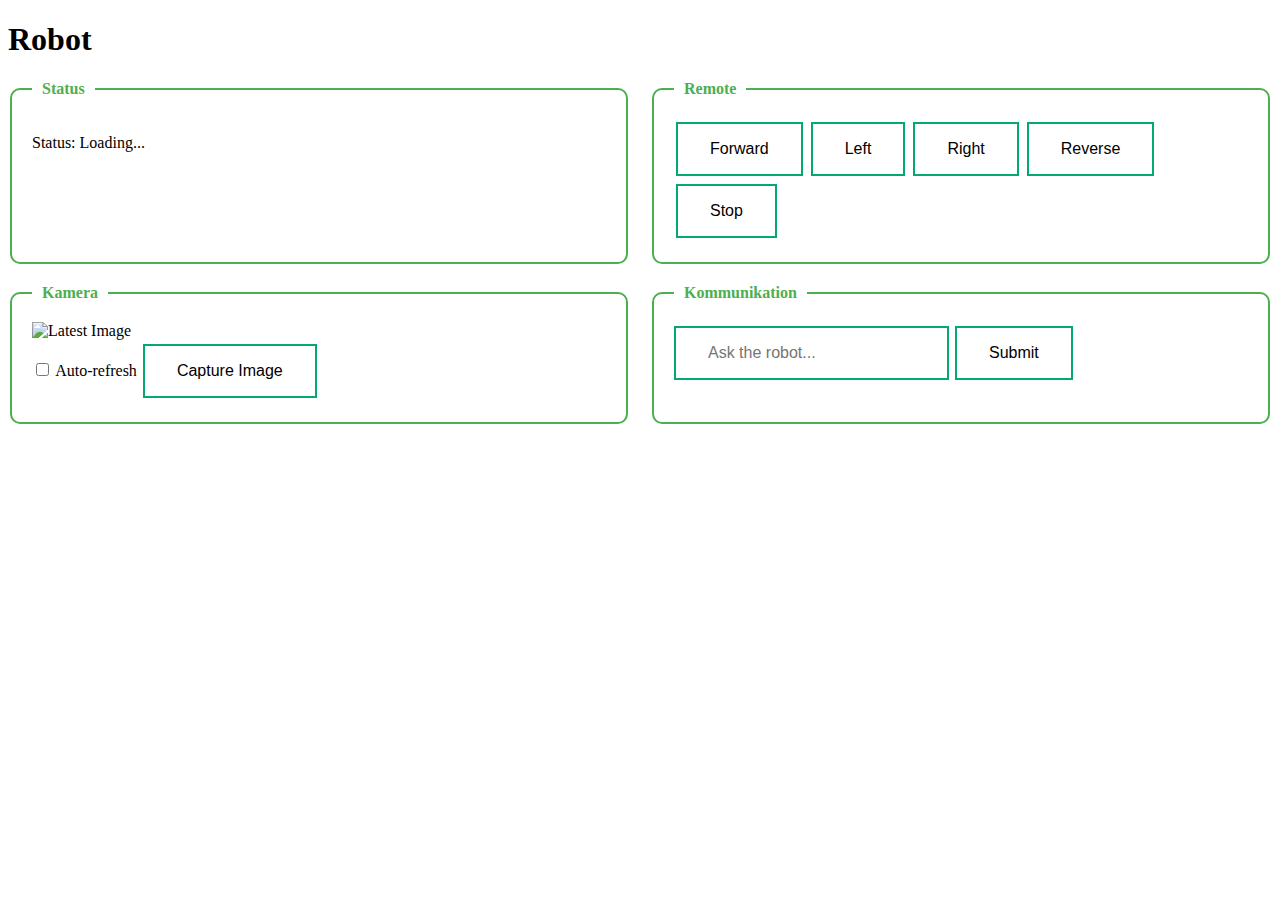
==== pi/server/static/index.html @ 98d4b518 "websocket for camera" ====
<!doctype html>
<html lang="en">
    <head>
        <meta charset="UTF-8" />
        <meta name="viewport" content="width=device-width, initial-scale=1.0" />
        <title>Robot Control</title>
        <link rel="stylesheet" href="style.css">
    </head>
    <body>
        <h1>Robot</h1>

        <main>
            <fieldset>
                <legend>Status</legend>
                <p>Status: <span id="status">Loading...</span></p>
            </fieldset>

            <fieldset>
                <legend>Remote</legend>
                <button onclick="sendCommand('forward')">Forward</button>
                <button onclick="sendCommand('turn_left')">Left</button>
                <button onclick="sendCommand('turn_right')">Right</button>
                <button onclick="sendCommand('reverse')">Reverse</button>

                <button onclick="sendCommand('stop')">Stop</button>
            </fieldset>

            <fieldset>
                <legend>Kamera</legend>
                <div>
                    <img id="cameraImage" src="" width="300" alt="Latest Image" />
                </div>
                <input type="checkbox" id="camera-autorefresh" />
                <label for="camera-autorefresh">Auto-refresh</label>
                <button onclick="updateImage()">Capture Image</button>
                <!--<button onclick="sendCommand('interpret')">Interpret Image</button>-->
            </fieldset>

            <fieldset>
                <legend>Kommunikation</legend>
                <div>
                    <input type="text" id="query" placeholder="Ask the robot..." />
                    <button onclick="askChatGPT()">Submit</buton>
                </div>
                <p id="response"></p>
            </fieldset>
        </main>
        <script src="script.js"></script>
    </body>
</html>
---- pi/server/static/style.css ----
fieldset {
    border: 2px solid #4caf50; /* Border color */
    border-radius: 10px; /* Rounded corners */
    padding: 20px;
    width: 300px;
}

legend {
    font-weight: bold;
    color: #4caf50;
    padding: 0 10px; /* Adds spacing around the text */
}

main {
    display: flex;
    flex-wrap: wrap;
    gap: 20px;
    width: 100%;
}

main > fieldset {
    flex: 1;
    min-width: 30%;
    padding: 20px;
}

button {
    background-color: #04aa6d; /* Green */
    border: none;
    color: white;
    padding: 16px 32px;
    text-align: center;
    text-decoration: none;
    display: inline-block;
    font-size: 16px;
    margin: 4px 2px;
    transition-duration: 0.4s;
    cursor: pointer;
}

button,
input {
    background-color: white;
    color: black;
    border: 2px solid #04aa6d;
}

button:hover {
    background-color: #04aa6d;
    color: white;
}

input {
    padding: 16px 32px;
    font-size: 16px;
}

@media only screen and (max-width: 800px) {
    main > fieldset {
        min-width: 80%;
    }
}
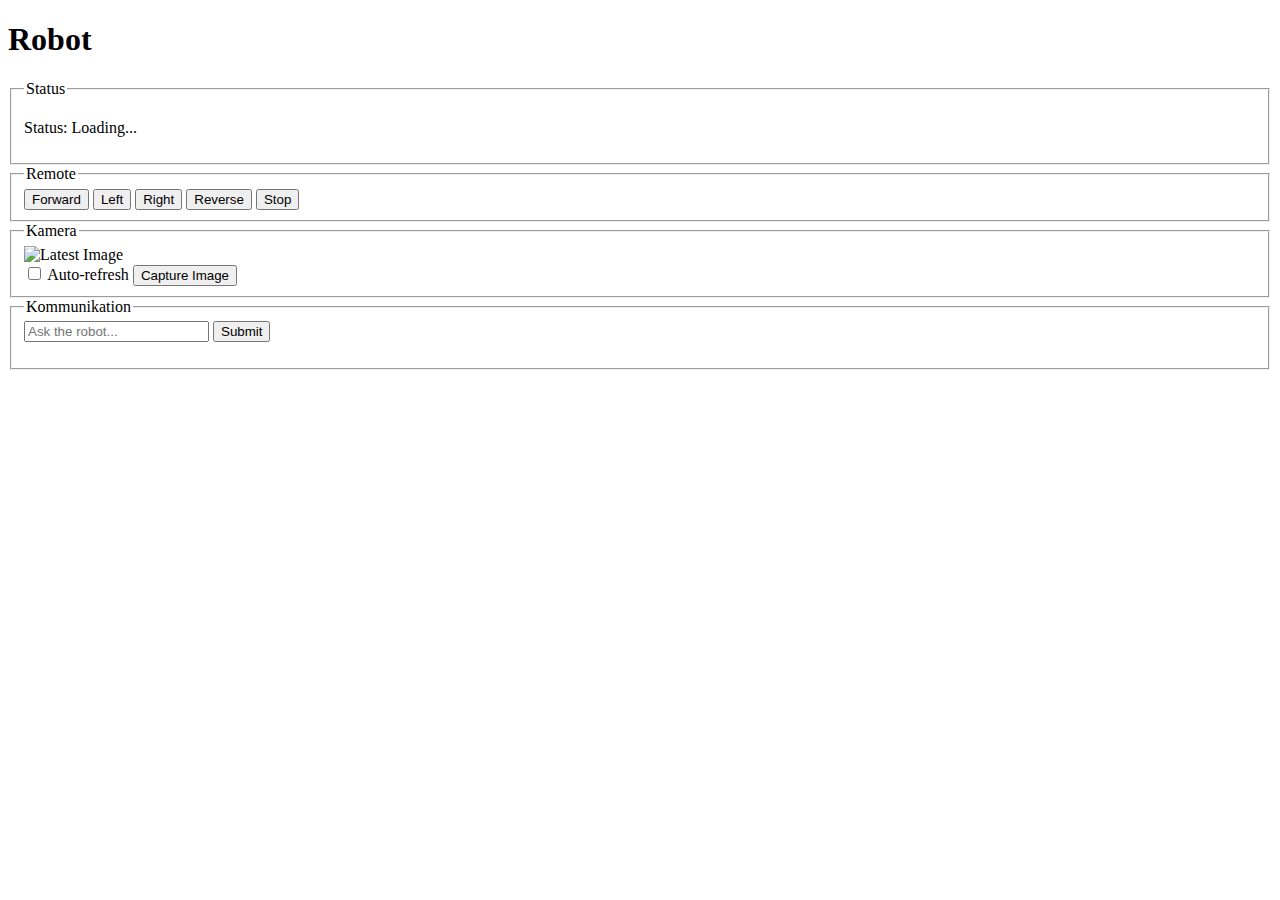
==== commit d9514500: "website fixes" ====
--- a/pi/server/static/index.html
+++ b/pi/server/static/index.html
@@ -4,7 +4,7 @@
         <meta charset="UTF-8" />
         <meta name="viewport" content="width=device-width, initial-scale=1.0" />
         <title>Robot Control</title>
-        <link rel="stylesheet" href="style.css">
+        <link rel="stylesheet" href="static/style.css">
     </head>
     <body>
         <h1>Robot</h1>
@@ -45,6 +45,6 @@
                 <p id="response"></p>
             </fieldset>
         </main>
-        <script src="script.js"></script>
+        <script src="static/script.js"></script>
     </body>
 </html>
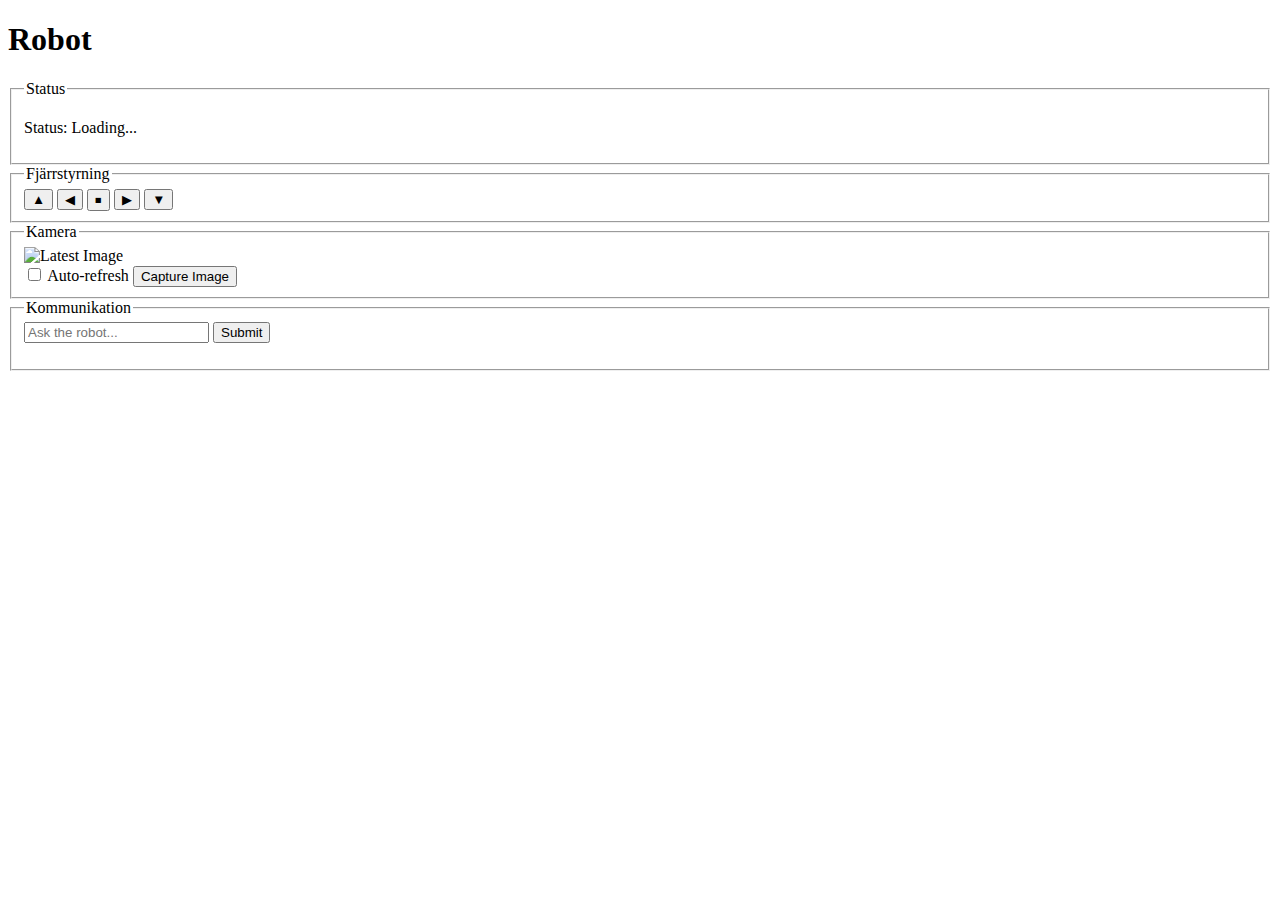
==== commit 4adcfa78: "better remote" ====
--- a/pi/server/static/index.html
+++ b/pi/server/static/index.html
@@ -15,20 +15,21 @@
                 <p>Status: <span id="status">Loading...</span></p>
             </fieldset>
 
-            <fieldset>
-                <legend>Remote</legend>
-                <button onclick="sendCommand('forward')">Forward</button>
-                <button onclick="sendCommand('turn_left')">Left</button>
-                <button onclick="sendCommand('turn_right')">Right</button>
-                <button onclick="sendCommand('reverse')">Reverse</button>
-
-                <button onclick="sendCommand('stop')">Stop</button>
+            <fieldset id="remote">
+                <legend>Fjärrstyrning</legend>
+                <div>
+                    <button onclick="sendCommand('forward')" id="forward">▲</button>
+                    <button onclick="sendCommand('turn_left')" id="left">◀</button>
+                    <button onclick="sendCommand('stop')" id="stop">⏹</button>
+                    <button onclick="sendCommand('turn_right')" id="right">▶</button>
+                    <button onclick="sendCommand('reverse')" id="reverse">▼</button>
+                </div>
             </fieldset>
 
             <fieldset>
                 <legend>Kamera</legend>
                 <div>
-                    <img id="cameraImage" src="" width="300" alt="Latest Image" />
+                    <img id="cameraImage" src="" alt="Latest Image" />
                 </div>
                 <input type="checkbox" id="camera-autorefresh" />
                 <label for="camera-autorefresh">Auto-refresh</label>
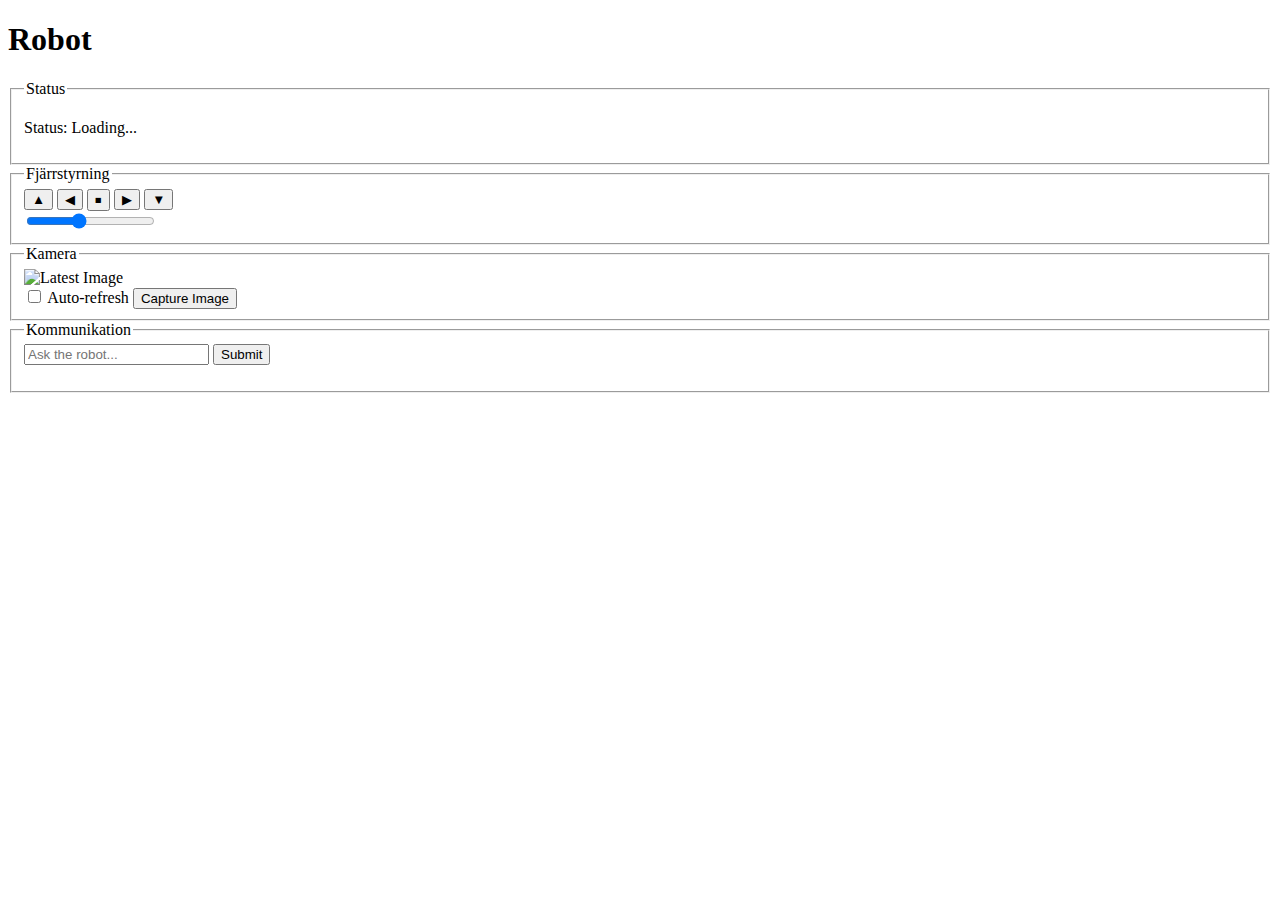
==== commit 434984a9: "rework" ====
--- a/pi/server/static/index.html
+++ b/pi/server/static/index.html
@@ -24,6 +24,7 @@
                     <button onclick="sendCommand('turn_right')" id="right">▶</button>
                     <button onclick="sendCommand('reverse')" id="reverse">▼</button>
                 </div>
+                <input type="range" min="1" max="100" value="40" class="slider" id="myRange">
             </fieldset>
 
             <fieldset>
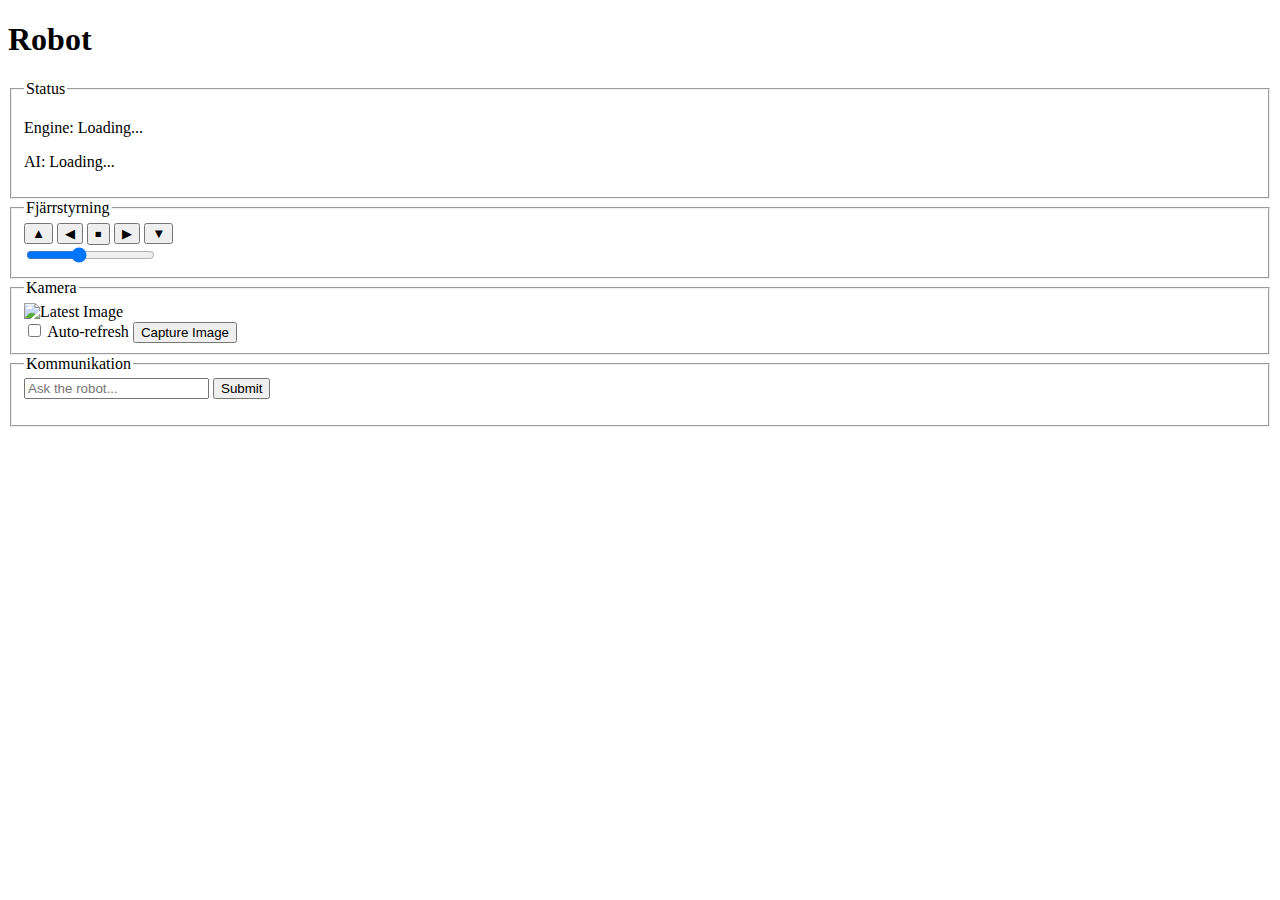
==== commit a136db9d: "autonomous ai 0.1" ====
--- a/pi/server/static/index.html
+++ b/pi/server/static/index.html
@@ -12,7 +12,8 @@
         <main>
             <fieldset>
                 <legend>Status</legend>
-                <p>Status: <span id="status">Loading...</span></p>
+                <p>Engine: <span id="engine_status">Loading...</span></p>
+                <p>AI: <span id="ai_status">Loading...</span></p>
             </fieldset>
 
             <fieldset id="remote">
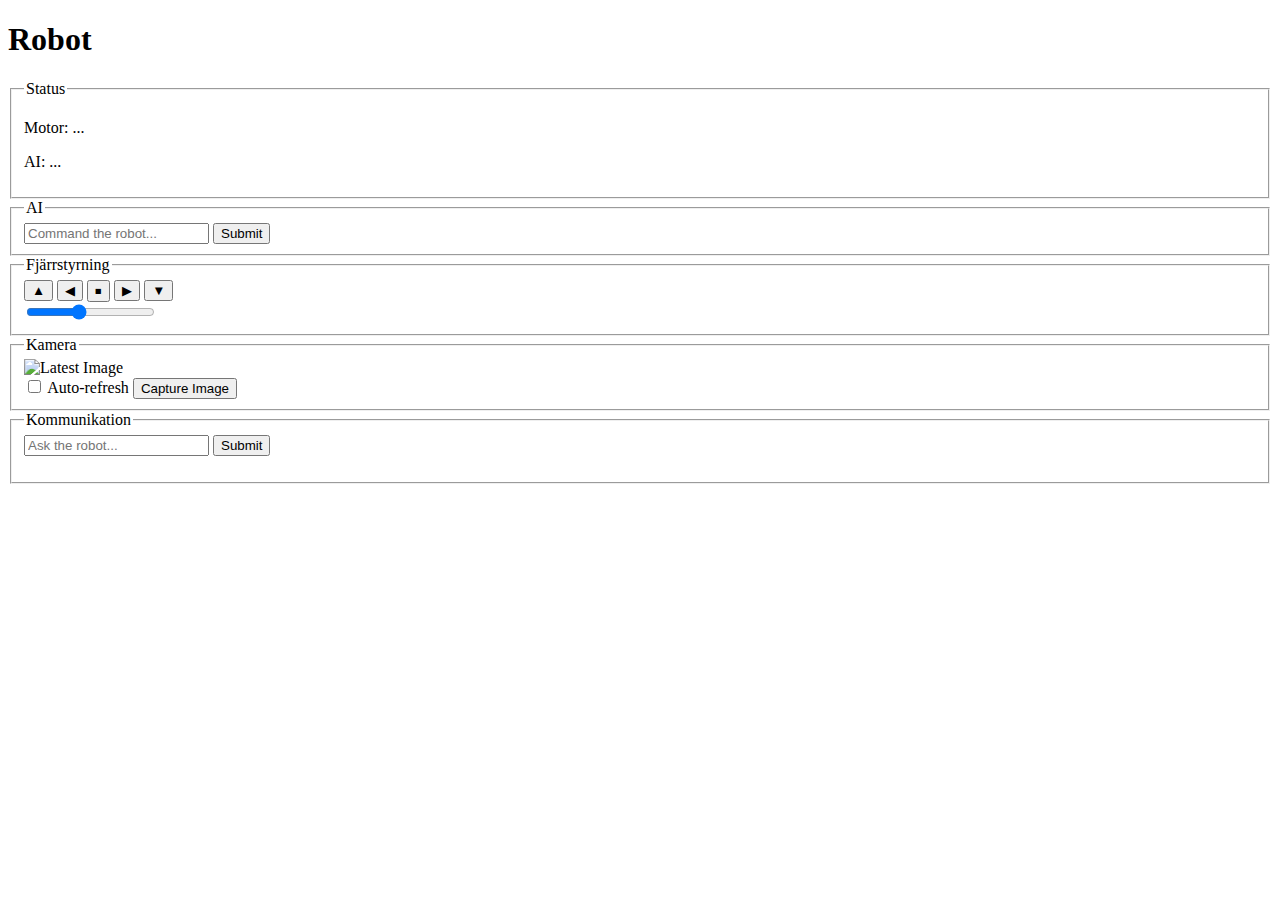
==== commit c0204b8d: "set goal via frontend" ====
--- a/pi/server/static/index.html
+++ b/pi/server/static/index.html
@@ -12,8 +12,16 @@
         <main>
             <fieldset>
                 <legend>Status</legend>
-                <p>Engine: <span id="engine_status">Loading...</span></p>
-                <p>AI: <span id="ai_status">Loading...</span></p>
+                <p>Motor: <span id="engine_status">...</span></p>
+                <p>AI: <span id="ai_status">...</span></p>
+            </fieldset>
+
+            <fieldset>
+                <legend>AI</legend>
+                <div>
+                    <input type="text" id="aicmd" placeholder="Command the robot..." />
+                    <button onclick="setAI()">Submit</buton>
+                </div>
             </fieldset>
 
             <fieldset id="remote">
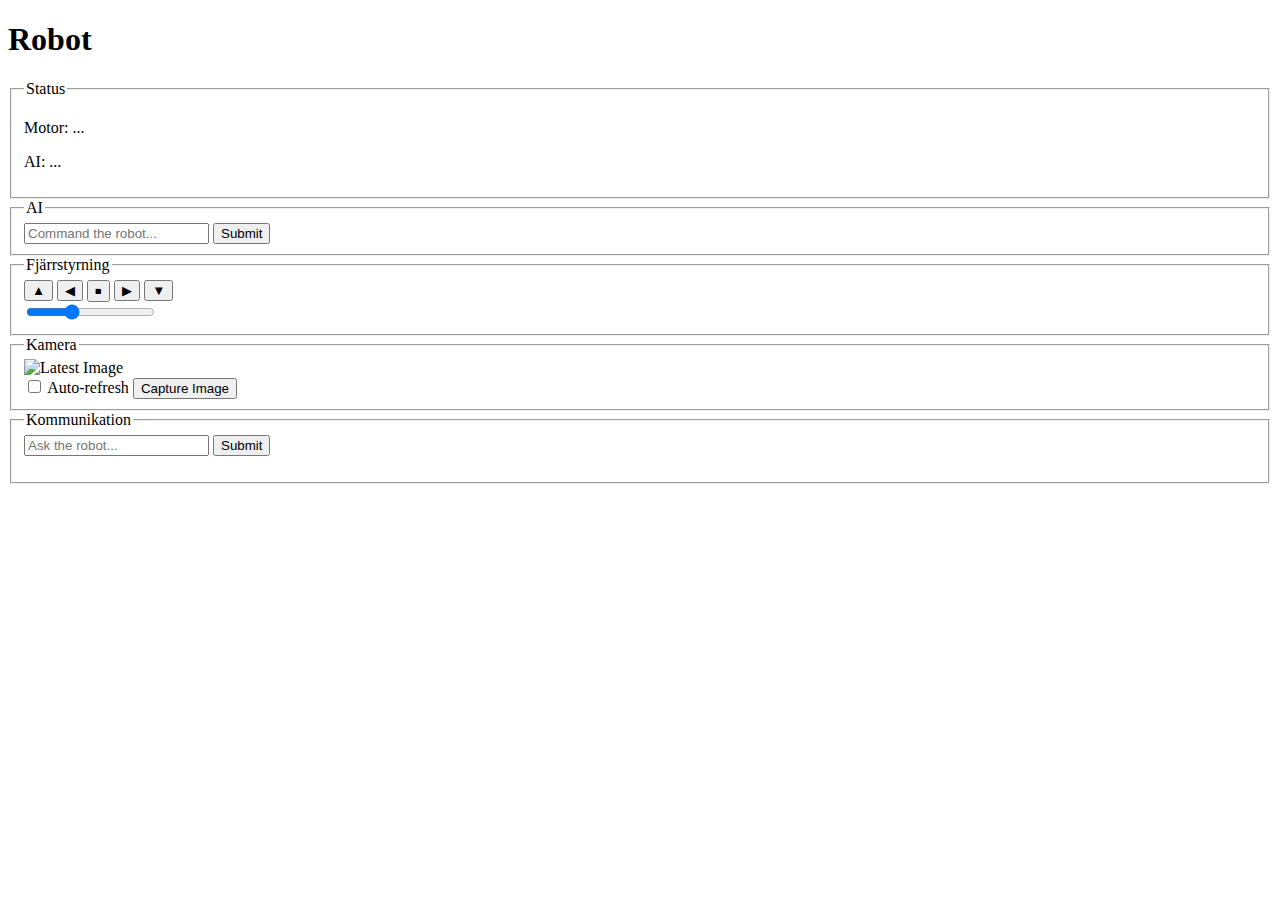
==== commit 8d0a7c81: "in-memory camera" ====
--- a/pi/server/static/index.html
+++ b/pi/server/static/index.html
@@ -33,7 +33,7 @@
                     <button onclick="sendCommand('turn_right')" id="right">▶</button>
                     <button onclick="sendCommand('reverse')" id="reverse">▼</button>
                 </div>
-                <input type="range" min="1" max="100" value="40" class="slider" id="myRange">
+                <input type="range" min="0" max="60" value="20" class="slider" id="myRange">
             </fieldset>
 
             <fieldset>
@@ -44,7 +44,6 @@
                 <input type="checkbox" id="camera-autorefresh" />
                 <label for="camera-autorefresh">Auto-refresh</label>
                 <button onclick="updateImage()">Capture Image</button>
-                <!--<button onclick="sendCommand('interpret')">Interpret Image</button>-->
             </fieldset>
 
             <fieldset>
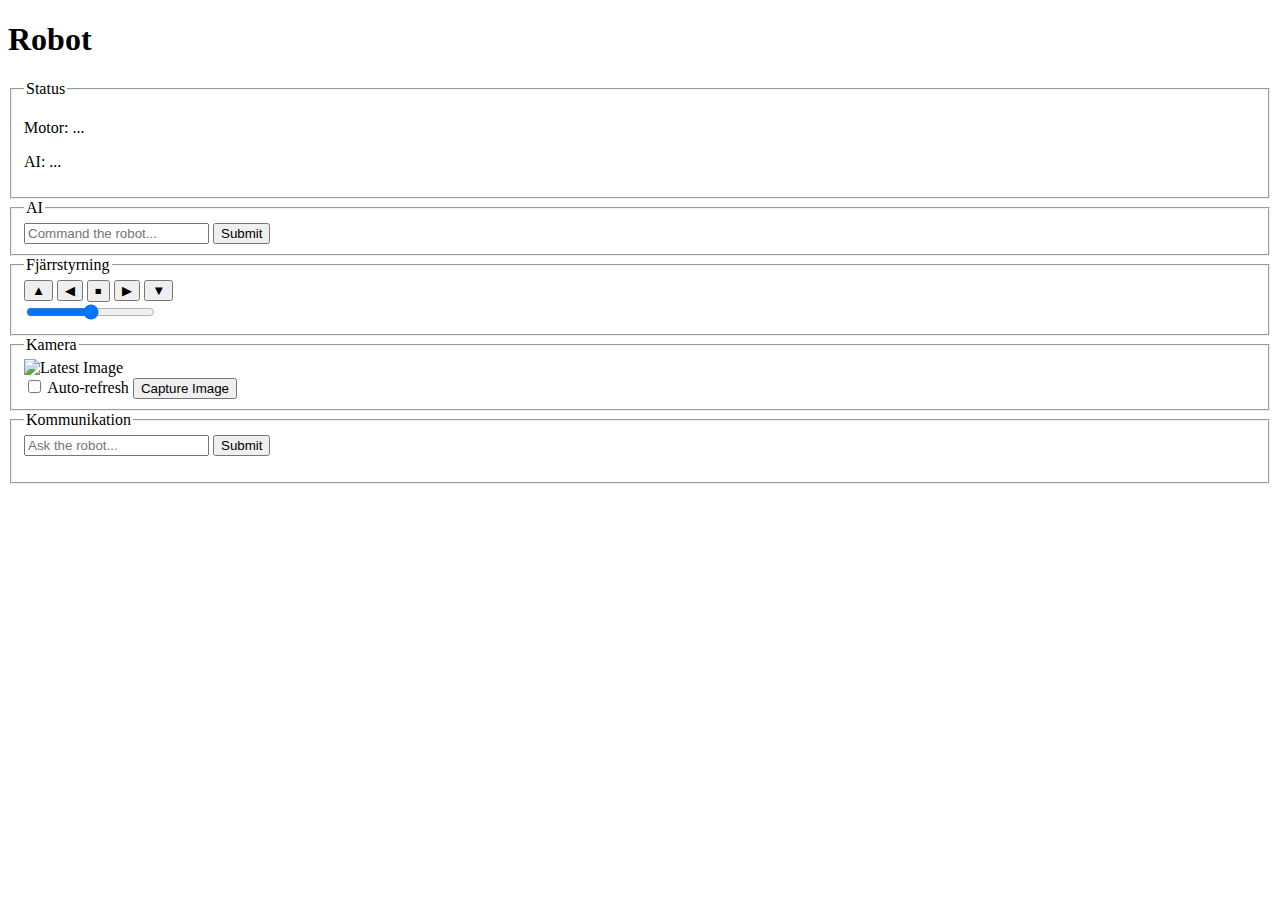
==== commit 25edf8ac: "Tweak default engine power" ====
--- a/pi/server/static/index.html
+++ b/pi/server/static/index.html
@@ -33,7 +33,7 @@
                     <button onclick="sendCommand('turn_right')" id="right">▶</button>
                     <button onclick="sendCommand('reverse')" id="reverse">▼</button>
                 </div>
-                <input type="range" min="0" max="60" value="20" class="slider" id="myRange">
+                <input type="range" min="0" max="80" value="40" class="slider" id="myRange">
             </fieldset>
 
             <fieldset>
